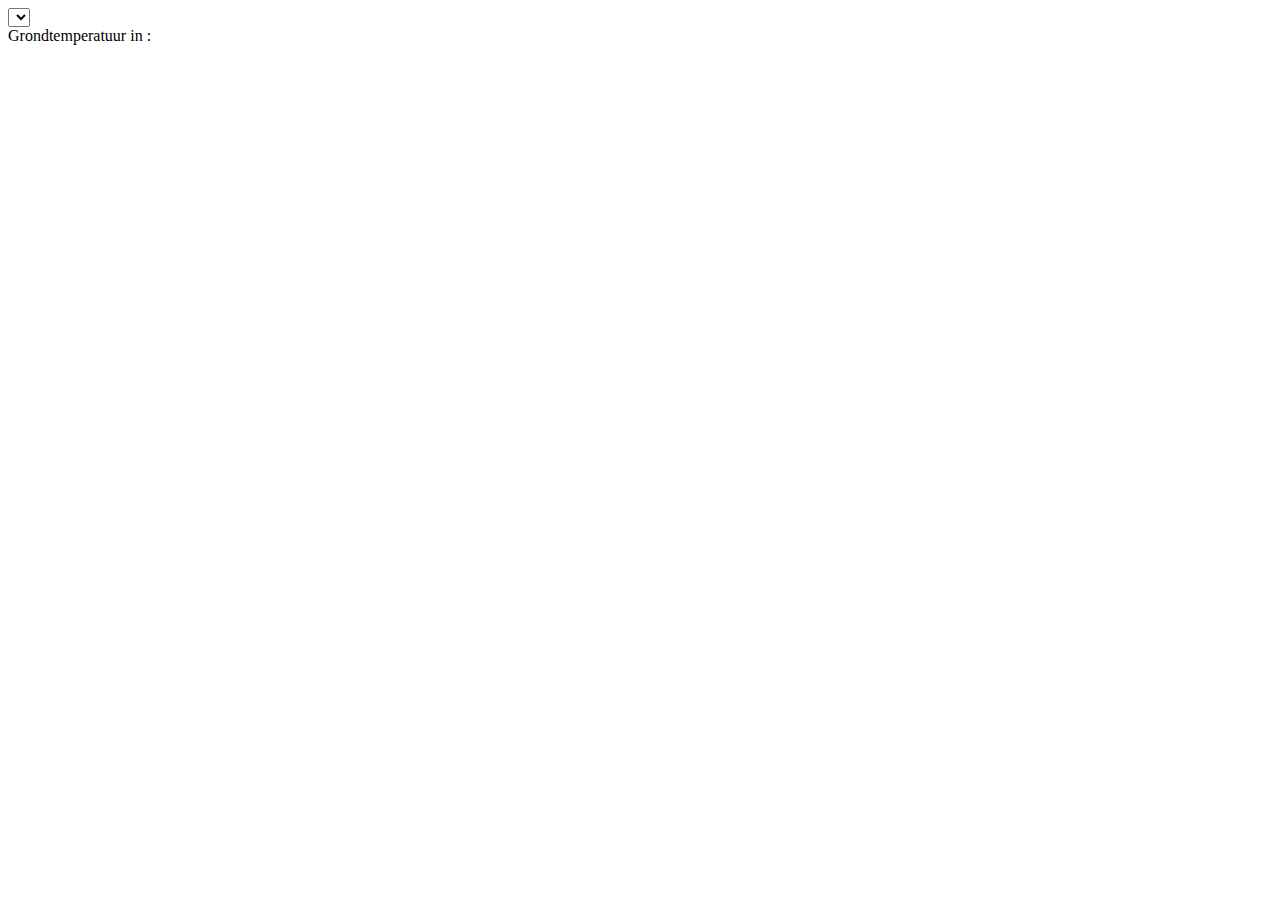
==== simple_ajax_with_fetch.html @ 89d68d51 "updates" ====
<!DOCTYPE html>
<html lang="en">
<head>
    <meta charset="UTF-8">
    <title>Title</title>
</head>
<body>


<select id="weerstations"></select>
<div>Grondtemperatuur in <span id="stationname"></span><span> : </span><span id="temp"></span></div>

<script>




    document.addEventListener("DOMContentLoaded",function() {

        startme();

        function startme() {
            getWeatherData().then(function(d) {
                let s = d.actual.stationmeasurements;
                let c = document.getElementById("weerstations");

                // zoek het station op na een change in de combobox
                // en toon de grond temperatuur in de pagina
                c.addEventListener("change",function() {
                    let station = s.filter(function(item){
                        return (item.stationid == c.value);
                    });
                    document.getElementById("stationname").innerText = station[0].regio;
                    document.getElementById("temp").innerHTML = station[0].groundtemperature +  "&deg;C";

                });

                s.forEach(station => {
                    //console.log(station)
                    let o = document.createElement("option");
                    o.value = station.stationid
                    o.innerText = station.stationname;
                    c.appendChild(o);
                });
                setTimeout(function() {
                    startme();
                },5000)
            })
        }


        async function getWeatherData() {
            return r = await fetch('https://data.buienradar.nl/2.0/feed/json')
                .then(response => response.json())
                .then(function(data) {
                    return data;
                } );
        }


    })
</script>
</body>
</html>
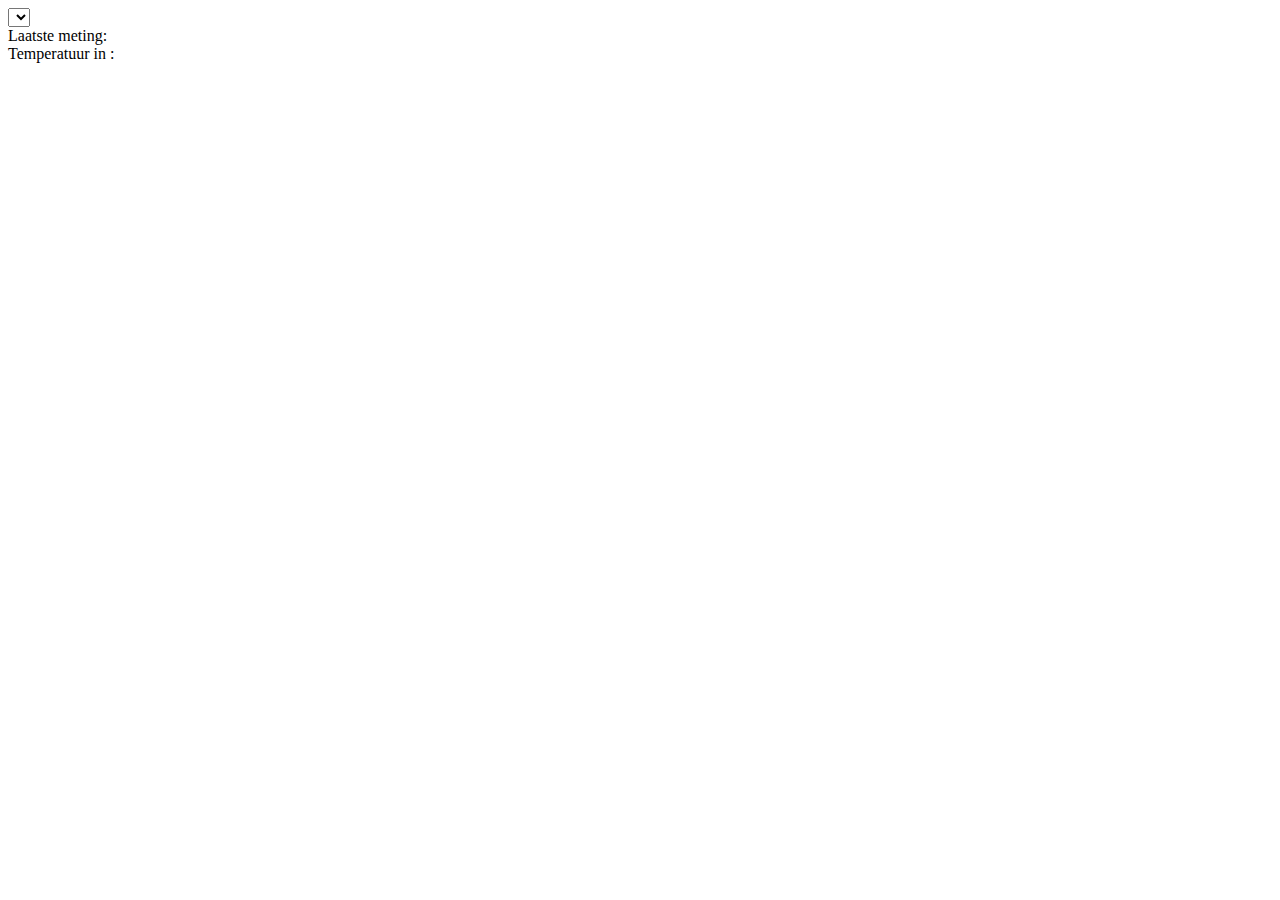
==== commit c21222ff: "Some fixes to get the weather / temperature from buienradar.nl" ====
--- a/simple_ajax_with_fetch.html
+++ b/simple_ajax_with_fetch.html
@@ -7,58 +7,87 @@
 <body>
 
 
-<select id="weerstations"></select>
-<div>Grondtemperatuur in <span id="stationname"></span><span> : </span><span id="temp"></span></div>
+<select id="weerstations" onchange="updateDLG(this)"></select>
+<div>Laatste meting:<span id="timestamp"></span></div>
+<div>Temperatuur in <span id="stationname"></span><span> : </span><span id="temp"></span></div>
 
 <script>
 
+    /**
+     * var that holds all the weatherstation data
+     * @type {null}
+     */
+    let stationdata = null;
+    /**
+     * Is combo filled with stationnames?
+     * @type {boolean}
+     */
+    let combofilled = false;
 
+    /**
+     * Zoek het station op na een change in de combobox
+     * en toon de data in de pagina
+     * @param e
+     */
+    function updateDLG(e) {
+        let selected_station = stationdata.find(function(item){
+            return (item.stationid==e.value)
+        });
+        console.log(selected_station);
+        document.getElementById("stationname").innerText = selected_station.regio;
+        let ts = new Date(selected_station.timestamp);
+        document.getElementById("timestamp").innerText = ts.toLocaleString();
+        if(selected_station.hasOwnProperty("temperature")) {
+            document.getElementById("temp").innerHTML = selected_station.temperature +  "&deg;C";
+        } else {
+            document.getElementById("temp").innerHTML = 'geen temperatuur gegevens gevonden';
+        }
+    }
 
-
+    // What to do when document is loaded
     document.addEventListener("DOMContentLoaded",function() {
-
         startme();
-
-        function startme() {
-            getWeatherData().then(function(d) {
-                let s = d.actual.stationmeasurements;
-                let c = document.getElementById("weerstations");
-
-                // zoek het station op na een change in de combobox
-                // en toon de grond temperatuur in de pagina
-                c.addEventListener("change",function() {
-                    let station = s.filter(function(item){
-                        return (item.stationid == c.value);
-                    });
-                    document.getElementById("stationname").innerText = station[0].regio;
-                    document.getElementById("temp").innerHTML = station[0].groundtemperature +  "&deg;C";
-
-                });
-
-                s.forEach(station => {
-                    //console.log(station)
-                    let o = document.createElement("option");
-                    o.value = station.stationid
-                    o.innerText = station.stationname;
-                    c.appendChild(o);
-                });
-                setTimeout(function() {
-                    startme();
-                },5000)
-            })
-        }
-
-
+        /**
+         * Fetch the weather data async, when ready return promise
+         * @returns {Promise<any>}
+         */
         async function getWeatherData() {
             return r = await fetch('https://data.buienradar.nl/2.0/feed/json')
                 .then(response => response.json())
                 .then(function(data) {
                     return data;
-                } );
+                }).catch(error => {
+                    console.log(error);
+                }) ;
         }
 
+        /**
+         * Function to start when DOM is loaded
+         */
+        function startme() {
+            getWeatherData().then(function(d) {
+                // weerdata async binnengekomen...
+                stationdata = d.actual.stationmeasurements;
+                let c = document.getElementById("weerstations");
+                if(!combofilled) {
+                    stationdata.forEach(station => {
+                        //console.log(station)
+                        let o = document.createElement("option");
+                        o.value = station.stationid
+                        o.innerText = station.stationname;
+                        c.appendChild(o);
+                    });
+                    combofilled=true;
+                }
+                // fill the combo with stationnames
 
-    })
+                setTimeout(function() {
+                    // do it again after x milli-seconds
+                    startme();
+                },3600000) // 1 uur
+            })
+        }
+  });
 </script>
 </body>
 </html>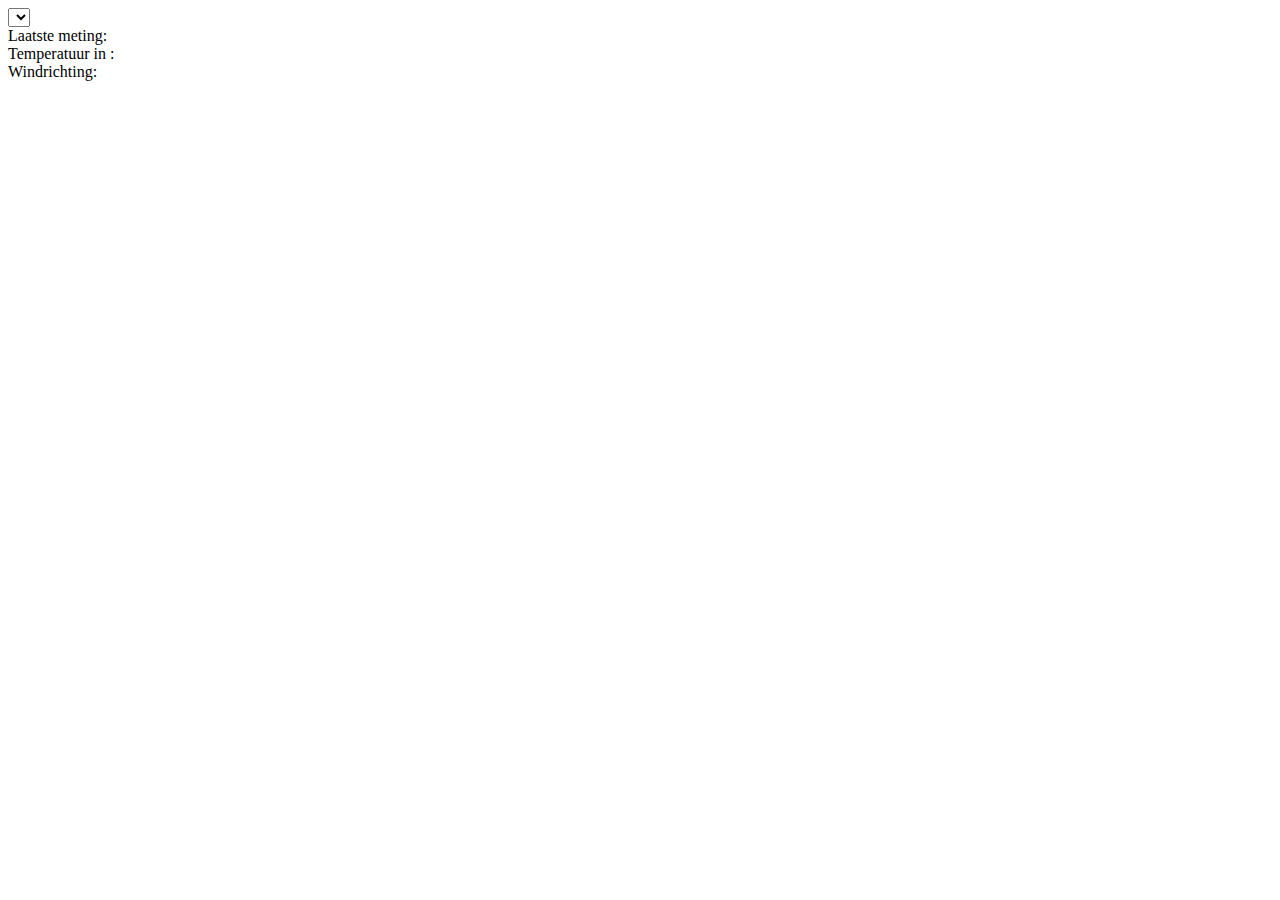
==== commit 8ff6c130: "updates" ====
--- a/simple_ajax_with_fetch.html
+++ b/simple_ajax_with_fetch.html
@@ -10,6 +10,7 @@
 <select id="weerstations" onchange="updateDLG(this)"></select>
 <div>Laatste meting:<span id="timestamp"></span></div>
 <div>Temperatuur in <span id="stationname"></span><span> : </span><span id="temp"></span></div>
+<div>Windrichting: <span id="wind"></span></div>
 
 <script>
 
@@ -36,12 +37,19 @@
         console.log(selected_station);
         document.getElementById("stationname").innerText = selected_station.regio;
         let ts = new Date(selected_station.timestamp);
-        document.getElementById("timestamp").innerText = ts.toLocaleString();
+        document.getElementById("timestamp").innerText = `${ts.getDate()}-${ts.getMonth()+1}-${ts.getFullYear()} ${ts.getHours()}:${ts.getMinutes()}`;
         if(selected_station.hasOwnProperty("temperature")) {
             document.getElementById("temp").innerHTML = selected_station.temperature +  "&deg;C";
         } else {
             document.getElementById("temp").innerHTML = 'geen temperatuur gegevens gevonden';
         }
+
+        if(selected_station.hasOwnProperty("winddirection")) {
+            document.getElementById("wind").innerHTML = selected_station.winddirection ;
+        } else {
+            document.getElementById("wind").innerHTML = 'geen windrichting gegevens gevonden';
+        }
+
     }
 
     // What to do when document is loaded
@@ -87,6 +95,10 @@
                 },3600000) // 1 uur
             })
         }
+
+
+
+
   });
 </script>
 </body>
